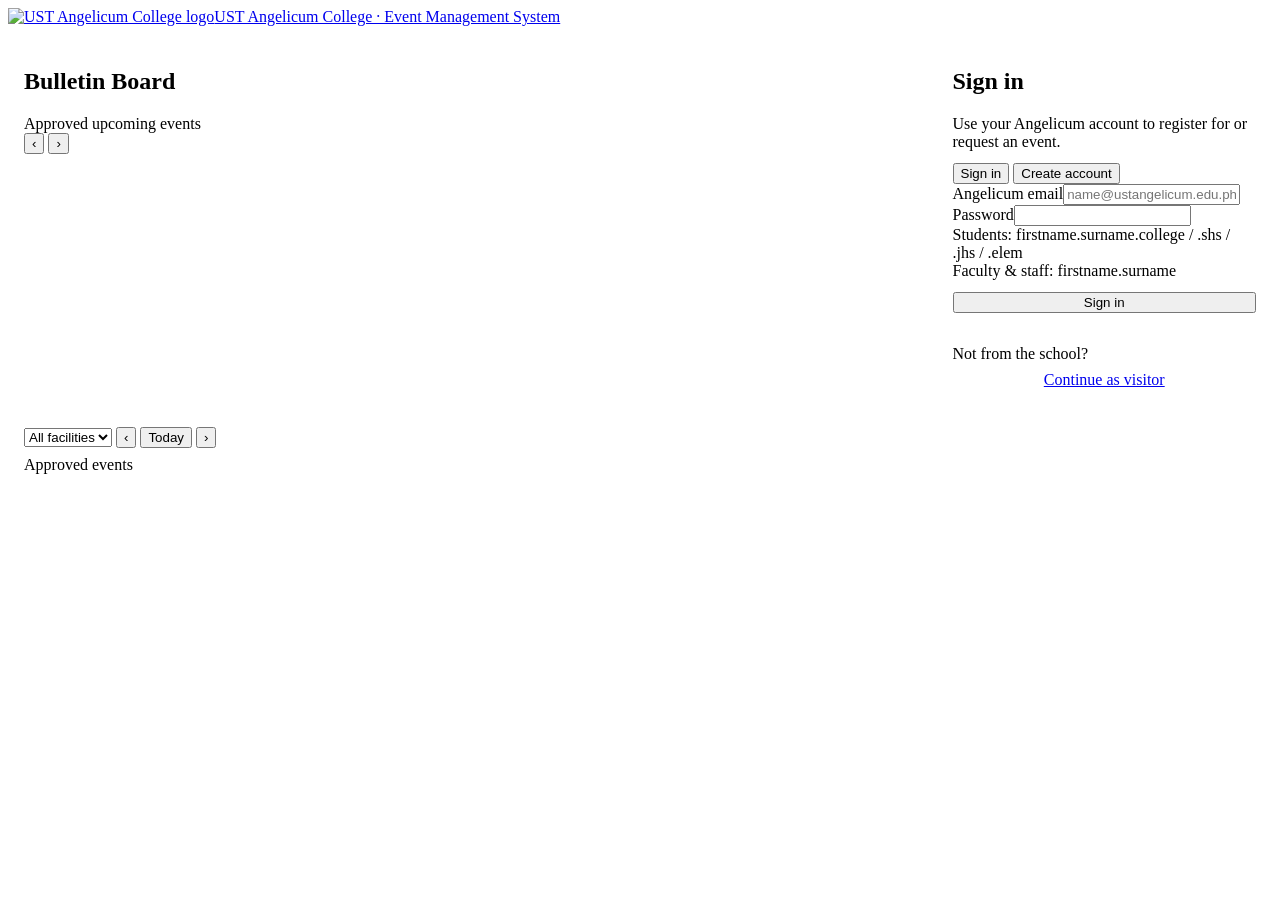
==== EventManagement/wwwroot/index.html @ e745f33d "Home layout inline so a stale board.css cannot shrink the board Co-Authored-By: Claude Sonnet 5.5 <n" ====
<!DOCTYPE html>
<html lang="en">
<head>
    <meta charset="utf-8" />
    <meta name="viewport" content="width=device-width, initial-scale=1" />
    <title>UST Angelicum College – Events</title>
    <link rel="icon" type="image/png" href="/images/angelicum-logo.png" />
    <link rel="stylesheet" href="/css/site.css?v=20261113" />
    <link rel="stylesheet" href="/css/board.css?v=20261113" />
    <style>
        /* Home layout lives here too, so it still works if the browser holds an old board.css */
        .home { display: grid; grid-template-columns: minmax(0, 75fr) minmax(260px, 25fr);
                grid-template-areas: "board side" "cal cal"; gap: 18px; max-width: 1600px; margin: 22px auto; padding: 0 16px; align-items: start; }
        .home .col-board { grid-area: board; min-width: 0; }
        .home .side { grid-area: side; position: sticky; top: 16px; }
        .home .col-cal { grid-area: cal; min-width: 0; }
        @media (max-width: 1000px) {
            .home { grid-template-columns: 1fr; grid-template-areas: "side" "board" "cal"; }
            .home .side { position: static; }
        }
    </style>
</head>
<body>
    <header class="top">
        <a class="brand" href="/index.html"><img class="brand-logo" src="/images/angelicum-logo.png" alt="UST Angelicum College logo" />UST Angelicum College · Event Management System</a>
        <nav id="nav"></nav>
    </header>

    <main class="home">
        <!-- TOP LEFT: bulletin board (cork board image) -->
        <section class="col-board">
            <div class="board-head">
                <h1>Bulletin Board</h1>
                <span class="muted">Approved upcoming events</span>
            </div>
            <div class="cork"><div class="cork-inner" id="board"></div></div>
            <div class="board-pager">
                <button class="btn ghost" id="boardPrev" type="button">‹</button>
                <span class="muted" id="boardPage"></span>
                <button class="btn ghost" id="boardNext" type="button">›</button>
            </div>
        </section>

        <!-- RIGHT (25%): sign-in box -->
        <aside class="side">
            <div class="card" id="signedOut">
                <h2>Sign in</h2>
                <div class="muted">Use your Angelicum account to register for or request an event.</div>
                <div class="tabs" style="margin-top:12px">
                    <button class="btn" id="tabIn" type="button">Sign in</button>
                    <button class="btn ghost" id="tabUp" type="button">Create account</button>
                </div>
                <form id="authForm" novalidate>
                    <div id="nameRow" style="display:none"><label for="fullName">Full name</label><input type="text" id="fullName" /></div>
                    <label for="email">Angelicum email</label><input type="email" id="email" placeholder="name@ustangelicum.edu.ph" />
                    <label for="password">Password</label><input type="password" id="password" />
                    <div class="hint" id="roleHint">Students: firstname.surname.college / .shs / .jhs / .elem<br>Faculty &amp; staff: firstname.surname</div>
                    <div class="msg" id="authMsg"></div>
                    <button class="btn" type="submit" id="authSubmit" style="width:100%;margin-top:12px">Sign in</button>
                </form>
                <hr style="border:0;border-top:1px solid var(--line);margin:16px 0" />
                <div class="muted">Not from the school?</div>
                <a class="btn gold" href="/visitor.html" style="display:block;text-align:center;margin-top:8px">Continue as visitor</a>
            </div>

            <div class="card" id="signedIn" style="display:none">
                <h2>Welcome!</h2>
                <p class="who muted" id="who"></p>
                <div class="stack">
                    <a class="btn gold" href="/dashboard.html">Go to dashboard</a>
                    <a class="btn" id="registerLink" href="/register.html">Register for an Event</a>
                    <a class="btn" id="requestLink" href="/request.html">Request an Event</a>
                    <a class="btn ghost" id="adminLink" href="/admin.html" style="display:none">Approvals</a>
                    <a class="btn ghost" id="superLink" href="/superadmin.html" style="display:none">Super admin</a>
                    <button class="btn bad" id="logoutBtn" type="button">Sign out</button>
                </div>
            </div>
        </aside>

        <!-- BOTTOM: facility calendar (full width, so nothing is cramped) -->
        <section class="col-cal">
            <div class="card">
                <div class="cal-head">
                    <h2 id="monthTitle"></h2>
                    <select id="facFilter"><option value="">All facilities</option></select>
                    <button class="btn ghost" id="prev" type="button">‹</button>
                    <button class="btn ghost" id="today" type="button">Today</button>
                    <button class="btn ghost" id="next" type="button">›</button>
                </div>
                <div class="muted" style="margin:8px 0"><span class="tag approved">Approved events</span></div>
                <div id="cal" class="cal"></div>
                <div id="dayList" style="margin-top:12px"></div>
            </div>
        </section>
    </main>

    <script src="/js/api.js?v=20261113"></script>
    <script src="/js/calendar.js?v=20261113"></script>
    <script src="/js/index.js?v=20261113"></script>
</body>
</html>
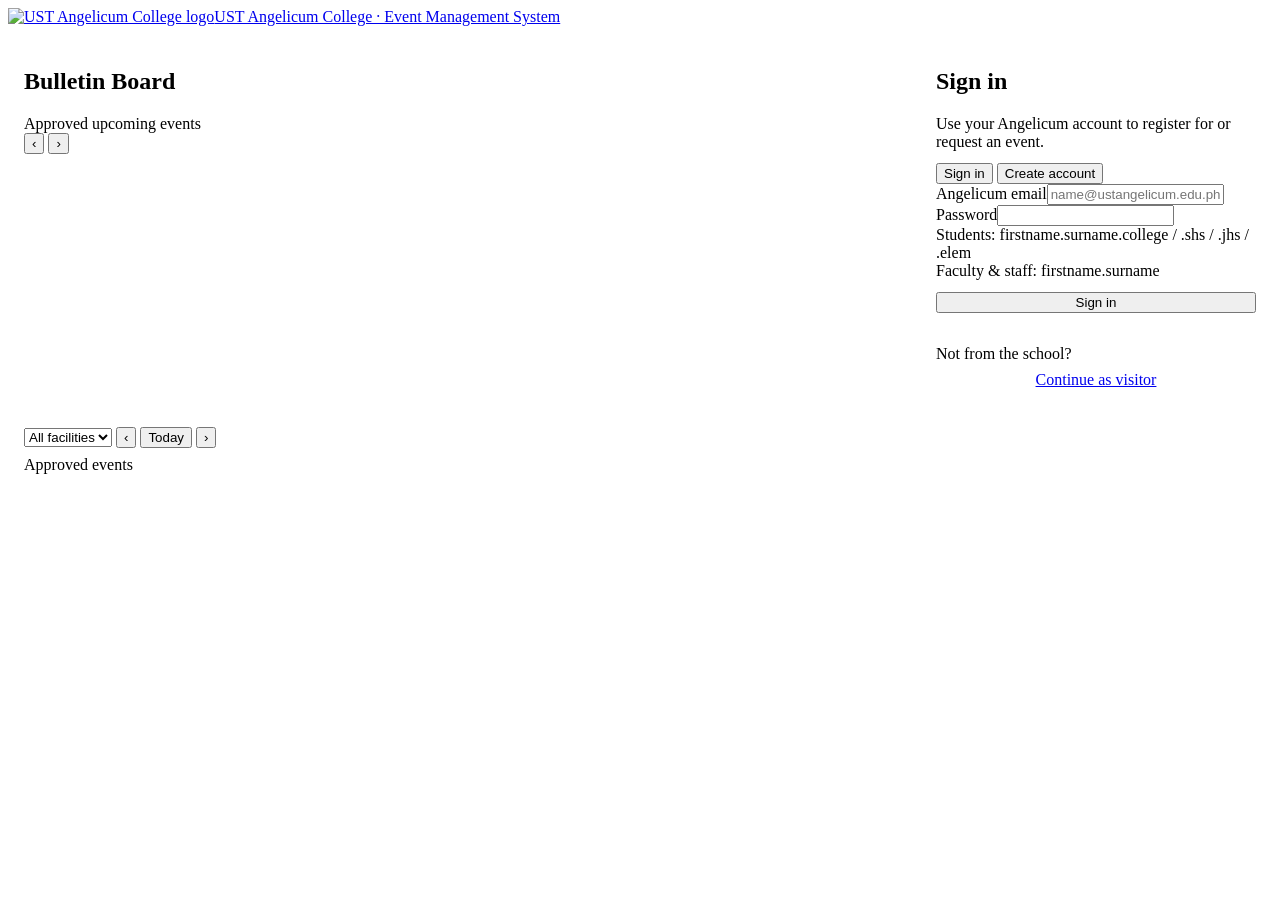
==== commit 8f7660fb: "Home: wrap long email in the Welcome box, wider side column Co-Authored-By: Claude Sonnet 5.5 <norep" ====
--- a/EventManagement/wwwroot/index.html
+++ b/EventManagement/wwwroot/index.html
@@ -9,11 +9,14 @@
     <link rel="stylesheet" href="/css/board.css?v=20261113" />
     <style>
         /* Home layout lives here too, so it still works if the browser holds an old board.css */
-        .home { display: grid; grid-template-columns: minmax(0, 75fr) minmax(260px, 25fr);
+        .home { display: grid; grid-template-columns: minmax(0, 80fr) minmax(320px, 20fr);
                 grid-template-areas: "board side" "cal cal"; gap: 18px; max-width: 1600px; margin: 22px auto; padding: 0 16px; align-items: start; }
         .home .col-board { grid-area: board; min-width: 0; }
         .home .side { grid-area: side; position: sticky; top: 16px; }
         .home .col-cal { grid-area: cal; min-width: 0; }
+        .home .side { min-width: 0; }
+        .home .side .who { overflow-wrap: anywhere; word-break: break-word; }
+        .home .side .btn { white-space: normal; }
         @media (max-width: 1000px) {
             .home { grid-template-columns: 1fr; grid-template-areas: "side" "board" "cal"; }
             .home .side { position: static; }
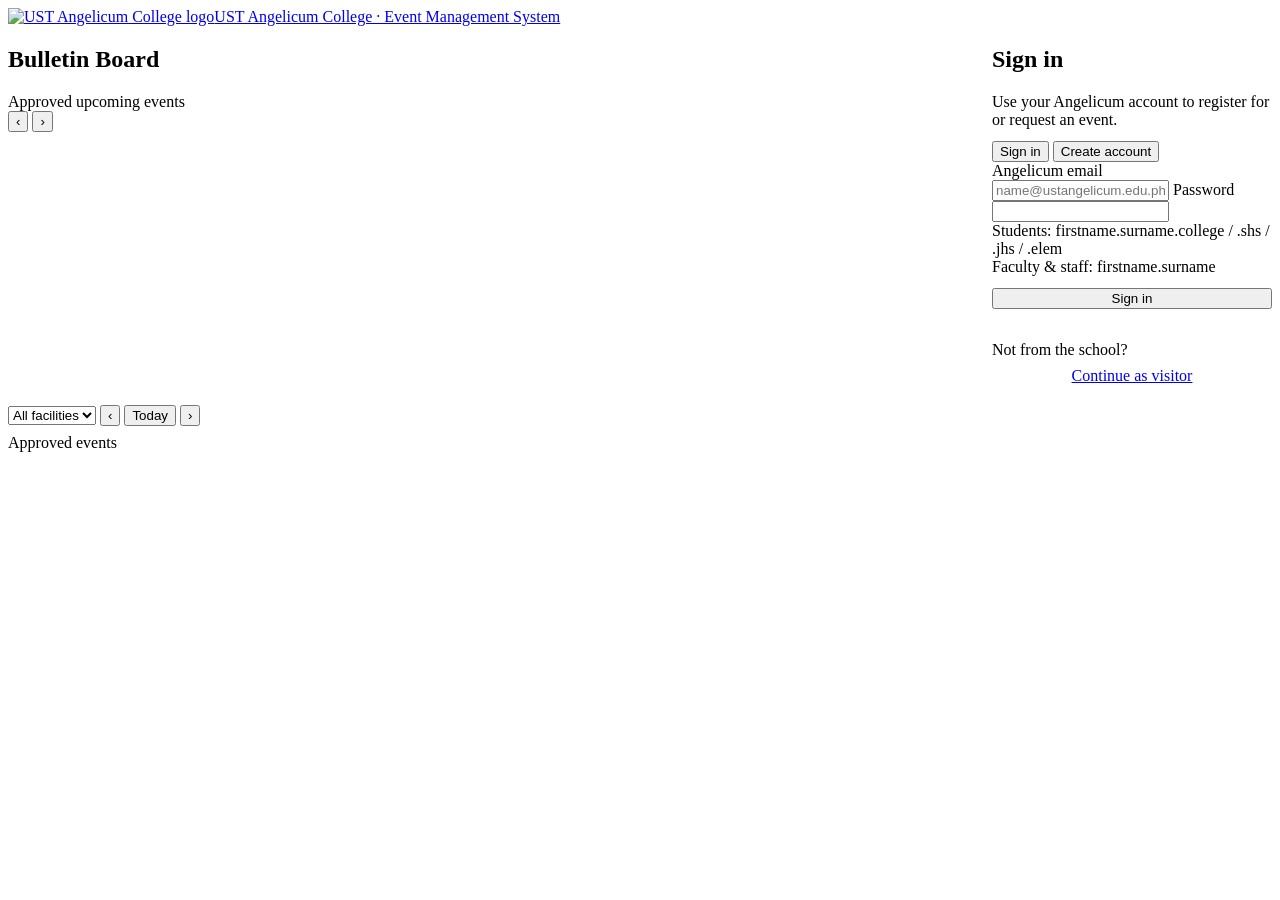
==== commit 70df90b2: "wow" ====
--- a/EventManagement/wwwroot/index.html
+++ b/EventManagement/wwwroot/index.html
@@ -1,27 +1,58 @@
 <!DOCTYPE html>
 <html lang="en">
 <head>
-    <meta charset="utf-8" />
-    <meta name="viewport" content="width=device-width, initial-scale=1" />
-    <title>UST Angelicum College – Events</title>
-    <link rel="icon" type="image/png" href="/images/angelicum-logo.png" />
-    <link rel="stylesheet" href="/css/site.css?v=20261113" />
-    <link rel="stylesheet" href="/css/board.css?v=20261113" />
-    <style>
-        /* Home layout lives here too, so it still works if the browser holds an old board.css */
-        .home { display: grid; grid-template-columns: minmax(0, 80fr) minmax(320px, 20fr);
-                grid-template-areas: "board side" "cal cal"; gap: 18px; max-width: 1600px; margin: 22px auto; padding: 0 16px; align-items: start; }
-        .home .col-board { grid-area: board; min-width: 0; }
-        .home .side { grid-area: side; position: sticky; top: 16px; }
-        .home .col-cal { grid-area: cal; min-width: 0; }
-        .home .side { min-width: 0; }
-        .home .side .who { overflow-wrap: anywhere; word-break: break-word; }
-        .home .side .btn { white-space: normal; }
-        @media (max-width: 1000px) {
-            .home { grid-template-columns: 1fr; grid-template-areas: "side" "board" "cal"; }
-            .home .side { position: static; }
+  <meta charset="utf-8" />
+  <meta name="viewport" content="width=device-width, initial-scale=1" />
+  <title>UST Angelicum College – Events</title>
+  <link rel="icon" type="image/png" href="/images/angelicum-logo.png" />
+  <link rel="stylesheet" href="/css/site.css?v=20261113" />
+  <link rel="stylesheet" href="/css/board.css?v=20261113" />
+  <style>
+    /* Home layout: big bulletin board on the left, Welcome / Sign in on the right */
+    .home {
+      display: grid !important;
+      grid-template-columns: minmax(0, 80fr) minmax(280px, 20fr) !important;
+      grid-template-areas: "board side" "cal cal" !important;
+    }
+
+      .home .col-board {
+        grid-area: board !important;
+        order: 0 !important;
+        grid-column: auto !important;
+      }
+
+      .home .side {
+        grid-area: side !important;
+        order: 0 !important;
+      }
+      .home .col-cal {
+        grid-area: cal;
+        min-width: 0;
+      }
+      .home .side {
+        min-width: 0;
+      }
+
+        .home .side .who {
+          overflow-wrap: anywhere;
+          word-break: break-word;
         }
-    </style>
+
+        .home .side .btn {
+          white-space: normal;
+        }
+
+    @media (max-width: 1000px) {
+      .home {
+        grid-template-columns: 1fr;
+        grid-template-areas: "side" "board" "cal";
+      }
+
+        .home .side {
+          position: static;
+        }
+    }
+  </style>
 </head>
 <body>
     <header class="top">
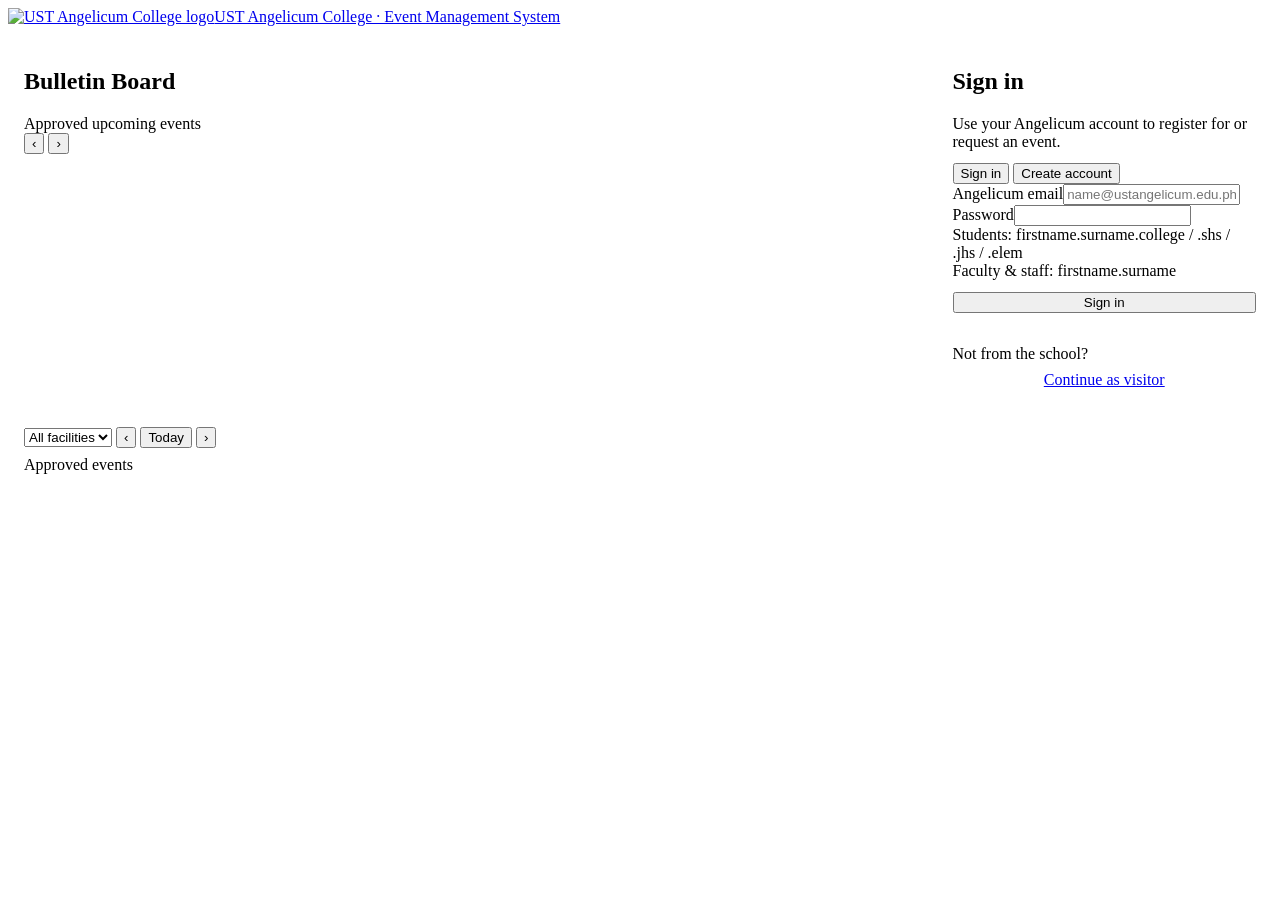
==== commit d9e35aad: "asd" ====
--- a/EventManagement/wwwroot/index.html
+++ b/EventManagement/wwwroot/index.html
@@ -1,58 +1,24 @@
 <!DOCTYPE html>
 <html lang="en">
 <head>
-  <meta charset="utf-8" />
-  <meta name="viewport" content="width=device-width, initial-scale=1" />
-  <title>UST Angelicum College – Events</title>
-  <link rel="icon" type="image/png" href="/images/angelicum-logo.png" />
-  <link rel="stylesheet" href="/css/site.css?v=20261113" />
-  <link rel="stylesheet" href="/css/board.css?v=20261113" />
-  <style>
-    /* Home layout: big bulletin board on the left, Welcome / Sign in on the right */
-    .home {
-      display: grid !important;
-      grid-template-columns: minmax(0, 80fr) minmax(280px, 20fr) !important;
-      grid-template-areas: "board side" "cal cal" !important;
-    }
-
-      .home .col-board {
-        grid-area: board !important;
-        order: 0 !important;
-        grid-column: auto !important;
-      }
-
-      .home .side {
-        grid-area: side !important;
-        order: 0 !important;
-      }
-      .home .col-cal {
-        grid-area: cal;
-        min-width: 0;
-      }
-      .home .side {
-        min-width: 0;
-      }
-
-        .home .side .who {
-          overflow-wrap: anywhere;
-          word-break: break-word;
+    <meta charset="utf-8" />
+    <meta name="viewport" content="width=device-width, initial-scale=1" />
+    <title>UST Angelicum College – Events</title>
+    <link rel="icon" type="image/png" href="/images/angelicum-logo.png" />
+    <link rel="stylesheet" href="/css/site.css?v=20261113" />
+    <link rel="stylesheet" href="/css/board.css?v=20261113" />
+    <style>
+        /* Home layout lives here too, so it still works if the browser holds an old board.css */
+        .home { display: grid; grid-template-columns: minmax(0, 75fr) minmax(260px, 25fr);
+                grid-template-areas: "board side" "cal cal"; gap: 18px; max-width: 1600px; margin: 22px auto; padding: 0 16px; align-items: start; }
+        .home .col-board { grid-area: board; min-width: 0; }
+        .home .side { grid-area: side; position: sticky; top: 16px; }
+        .home .col-cal { grid-area: cal; min-width: 0; }
+        @media (max-width: 1000px) {
+            .home { grid-template-columns: 1fr; grid-template-areas: "side" "board" "cal"; }
+            .home .side { position: static; }
         }
-
-        .home .side .btn {
-          white-space: normal;
-        }
-
-    @media (max-width: 1000px) {
-      .home {
-        grid-template-columns: 1fr;
-        grid-template-areas: "side" "board" "cal";
-      }
-
-        .home .side {
-          position: static;
-        }
-    }
-  </style>
+    </style>
 </head>
 <body>
     <header class="top">
@@ -128,8 +94,8 @@
         </section>
     </main>
 
-    <script src="/js/api.js?v=20261113"></script>
-    <script src="/js/calendar.js?v=20261113"></script>
-    <script src="/js/index.js?v=20261113"></script>
+    <script src="/js/api.js?v=20261114"></script>
+    <script src="/js/calendar.js?v=20261114"></script>
+    <script src="/js/index.js?v=20261114"></script>
 </body>
 </html>
